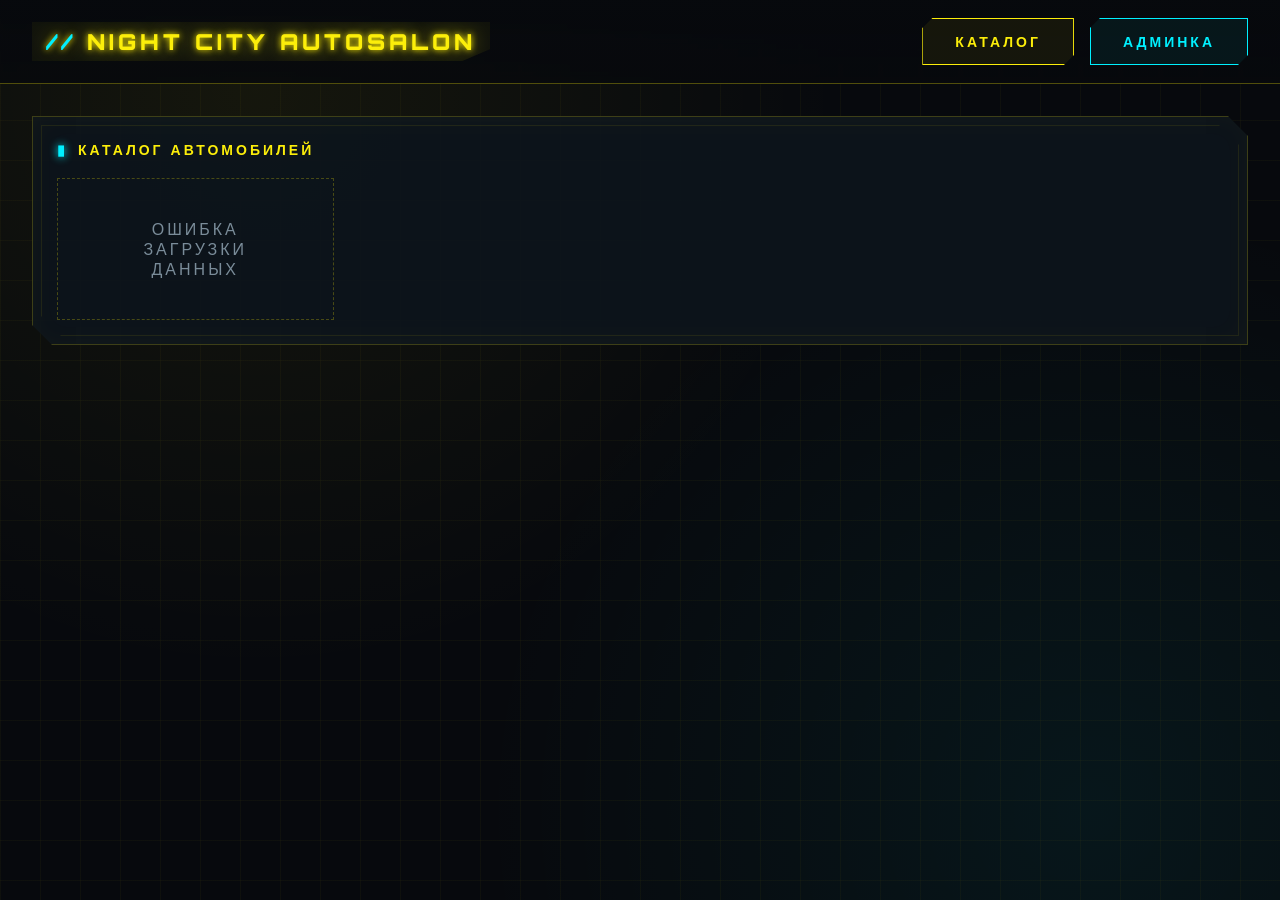
==== frontend/index.html @ e4b07938 "Разделил фронтенд и бэкенд на независимые приложения, настроил API и JS-рендеринг" ====
<!DOCTYPE html>
<html lang="ru">
<head>
    <meta charset="UTF-8">
    <meta name="viewport" content="width=device-width, initial-scale=1.0">
    <title>NIGHT CITY AUTOSALON</title>
    <!-- Подключаем шрифты и CSS (путь к css у тебя правильный) -->
    <link href="https://fonts.googleapis.com/css2?family=Orbitron:wght@400;600;900&family=Roboto+Mono:wght@300;400;700&display=swap" rel="stylesheet">
    <link rel="stylesheet" href="static/autosalon/style.css">
</head>
<body>

<header class="hud-header">
    <div class="hud-logo">NIGHT CITY AUTOSALON</div>
    <nav class="hud-nav">
        <a href="#" class="hud-btn">Каталог</a>
        <a href="http://127.0.0.1:8000/admin/" class="hud-btn hud-btn-danger">Админка</a>
    </nav>
</header>

<main class="hud-main">
    <section class="hud-panel">
        <div class="hud-row" style="margin-bottom: 20px;">
            <div class="hud-panel-title" style="margin-bottom: 0;">Каталог автомобилей</div>
        </div>
        
        <div id="car-grid" class="car-grid">
            <!-- Сюда JS будет вставлять карточки машин -->
        </div>
    </section>
</main>

<script>
    async function loadCars() {
        try {
            // Запрос к API Django
            const response = await fetch('http://127.0.0.1:8000/api/v1/cars/');
            const cars = await response.json();
            
            const grid = document.getElementById('car-grid');
            grid.innerHTML = '';

            cars.forEach(car => {
                // Формируем HTML точно как в car_cards.html
                // Если картинка есть, Django отдает её URL (image), если нет - ставим заглушку
                let imageHtml = '';
                if (car.image) {
                    // Если картинка пришла с полным путем (http...), используем как есть, иначе склеиваем с портом 8000
                    const imgUrl = car.image.startsWith('http') ? car.image : 'http://127.0.0.1:8000' + car.image;
                    imageHtml = `<img src="${imgUrl}" alt="${car.brand_name} ${car.model_name}">`;
                } else {
                    imageHtml = `<div class="car-image-placeholder">NO IMAGE</div>`;
                }

                const card = `
                    <article class="car-card">
                        <div class="car-image-wrap">
                            ${imageHtml}
                            <span class="car-card-id">ID #${car.id}</span>
                        </div>

                        <div class="car-body">
                            <div class="car-title">
                                <span class="car-brand">${car.brand_name}</span><br>
                                ${car.model_name}
                            </div>

                            <div class="car-specs">
                                <div class="car-spec-row">
                                    <span class="car-spec-key">Год</span>
                                    <span class="car-spec-value">${car.year}</span>
                                </div>
                                <div class="car-spec-row">
                                    <span class="car-spec-key">Цвет</span>
                                    <span class="car-spec-value">${car.color}</span>
                                </div>
                                <div class="car-spec-row">
                                    <span class="car-spec-key">Статус</span>
                                    <span class="car-spec-value">
                                        <span class="status-badge status-${car.status}">${car.status_display}</span>
                                    </span>
                                </div>
                            </div>

                            <div class="car-price">${car.price} ₽</div>
                            
                            <button class="hud-btn" style="margin-top: 10px; width: 100%;">ТЕСТ-ДРАЙВ</button>
                        </div>
                    </article>
                `;
                grid.innerHTML += card;
            });
        } catch (error) {
            console.error("Ошибка при загрузке API:", error);
            document.getElementById('car-grid').innerHTML = `<div class="hud-empty">ОШИБКА ЗАГРУЗКИ ДАННЫХ</div>`;
        }
    }
    
    loadCars();
</script>
</body>
</html>
---- frontend/static/autosalon/style.css ----
:root {
    --bg-0: #07090d;
    --bg-1: #0d1117;
    --bg-2: #121821;
    --panel: rgba(13, 20, 28, 0.92);
    /* ОСНОВНОЙ НЕОН — ЖЕЛТЫЙ */
    --neon-yellow: #fcee0a;
    --neon-yellow-glow: rgba(252, 238, 10, 0.6);
    /* ДОПОЛНИТЕЛЬНЫЙ НЕОН — ГОЛУБОЙ */
    --neon-cyan: #00f0ff;
    --neon-cyan-glow: rgba(0, 240, 255, 0.5);
    --neon-red: #ff2a5f;
    --text: #e2f1f8;
    --text-dim: #7a8c99;
    --grid: rgba(252, 238, 10, 0.03);
}

* { box-sizing: border-box; margin: 0; padding: 0; }

html, body {
    min-height: 100%;
    background: var(--bg-0);
    color: var(--text);
    font-family: 'Roboto Mono', monospace;
}

body {
    background-image:
        linear-gradient(var(--grid) 1px, transparent 1px),
        linear-gradient(90deg, var(--grid) 1px, transparent 1px),
        radial-gradient(circle at 20% 10%, rgba(252, 238, 10, 0.06), transparent 45%),
        radial-gradient(circle at 85% 90%, rgba(0, 240, 255, 0.06), transparent 45%);
    background-size: 40px 40px, 40px 40px, 100% 100%, 100% 100%;
    background-attachment: fixed;
    min-height: 100vh;
}

/* ---------- HUD-хедер ---------- */
.hud-header {
    position: sticky;
    top: 0;
    z-index: 100;
    display: flex;
    align-items: center;
    justify-content: space-between;
    padding: 18px 32px;
    background: linear-gradient(180deg, rgba(7, 9, 13, 0.98), rgba(7, 9, 13, 0.85));
    border-bottom: 1px solid rgba(252, 238, 10, 0.3);
    backdrop-filter: blur(6px);
}

.hud-logo {
    font-family: 'Orbitron', sans-serif;
    font-weight: 900;
    font-size: 22px;
    letter-spacing: 4px;
    color: var(--neon-yellow);
    text-shadow: 0 0 6px var(--neon-yellow), 0 0 20px var(--neon-yellow-glow);
    clip-path: polygon(0 0, 100% 0, 100% 70%, 94% 100%, 0 100%);
    padding: 6px 14px;
    background: rgba(252, 238, 10, 0.04);
}

.hud-logo::before { content: "// "; color: var(--neon-cyan); }

.hud-nav { display: flex; gap: 16px; }

/* ---------- Брутальные неоновые кнопки ---------- */
.hud-btn {
    display: inline-flex;
    align-items: center;
    justify-content: center;
    padding: 14px 32px;
    font-family: 'Orbitron', sans-serif;
    font-weight: 700;
    font-size: 14px;
    letter-spacing: 3px;
    text-transform: uppercase;
    color: var(--neon-yellow);
    text-decoration: none;
    background: rgba(252, 238, 10, 0.06);
    border: 1px solid var(--neon-yellow);
    clip-path: polygon(10px 0, 100% 0, 100% calc(100% - 10px), calc(100% - 10px) 100%, 0 100%, 0 10px);
    cursor: pointer;
    position: relative;
    transition: color 0.15s, background 0.15s, box-shadow 0.15s, transform 0.05s;
    box-shadow: 0 0 0 transparent;
    user-select: none;
}

.hud-btn:hover {
    color: var(--bg-0);
    background: var(--neon-yellow);
    box-shadow: 0 0 12px var(--neon-yellow), 0 0 32px var(--neon-yellow-glow);
    animation: hud-glitch 0.25s steps(2, end) 1;
}

.hud-btn:active { transform: translate(1px, 1px); }

/* Кнопка админки сделана в голубом стиле для контраста */
.hud-btn-danger {
    color: var(--neon-cyan);
    border-color: var(--neon-cyan);
    background: rgba(0, 240, 255, 0.06);
}

.hud-btn-danger:hover {
    color: var(--bg-0);
    background: var(--neon-cyan);
    box-shadow: 0 0 12px var(--neon-cyan), 0 0 32px var(--neon-cyan-glow);
}

@keyframes hud-glitch {
    0%   { transform: translate(0, 0) skewX(0); }
    20%  { transform: translate(-2px, 1px) skewX(-3deg); }
    40%  { transform: translate(2px, -1px) skewX(3deg); }
    60%  { transform: translate(-1px, 0) skewX(-1deg); }
    80%  { transform: translate(1px, 1px) skewX(1deg); }
    100% { transform: translate(0, 0) skewX(0); }
}

/* ---------- Контейнер ---------- */
.hud-main {
    max-width: 1400px;
    margin: 0 auto;
    padding: 32px;
}

.hud-panel {
    position: relative;
    background: var(--panel);
    border: 1px solid rgba(252, 238, 10, 0.2);
    clip-path: polygon(0 0, calc(100% - 20px) 0, 100% 20px, 100% 100%, 20px 100%, 0 calc(100% - 20px));
    padding: 24px;
    box-shadow: inset 0 0 30px rgba(252, 238, 10, 0.03);
}

.hud-panel::before {
    content: "";
    position: absolute;
    top: 8px; left: 8px; right: 8px; bottom: 8px;
    border: 1px solid rgba(252, 238, 10, 0.08);
    pointer-events: none;
    clip-path: inherit;
}

.hud-panel-title {
    font-family: 'Orbitron', sans-serif;
    font-weight: 700;
    letter-spacing: 3px;
    font-size: 14px;
    text-transform: uppercase;
    color: var(--neon-yellow);
    margin-bottom: 18px;
    display: flex;
    align-items: center;
    gap: 10px;
}

.hud-panel-title::before {
    content: "▮";
    color: var(--neon-cyan);
    text-shadow: 0 0 8px var(--neon-cyan);
}

/* ---------- Форма ---------- */
.hud-field { margin-bottom: 16px; }

.hud-label {
    display: block;
    font-family: 'Orbitron', sans-serif;
    font-size: 11px;
    letter-spacing: 2px;
    text-transform: uppercase;
    color: var(--text-dim);
    margin-bottom: 6px;
}

.hud-input, .hud-select {
    width: 100%;
    padding: 12px 14px;
    background: rgba(252, 238, 10, 0.03);
    border: 1px solid rgba(252, 238, 10, 0.3);
    color: var(--text);
    font-family: 'Roboto Mono', monospace;
    font-size: 14px;
    outline: none;
    transition: border-color 0.15s, box-shadow 0.15s;
    clip-path: polygon(6px 0, 100% 0, 100% calc(100% - 6px), calc(100% - 6px) 100%, 0 100%, 0 6px);
}

.hud-input:focus, .hud-select:focus {
    border-color: var(--neon-yellow);
    box-shadow: 0 0 0 1px var(--neon-yellow), 0 0 16px var(--neon-yellow-glow);
}

.hud-select option { background: var(--bg-1); color: var(--text); }

/* ---------- Каталог ---------- */
.catalog-layout {
    display: grid;
    grid-template-columns: 380px 1fr;
    gap: 24px;
    align-items: start;
}

@media (max-width: 980px) {
    .catalog-layout { grid-template-columns: 1fr; }
}

.car-grid {
    display: grid;
    grid-template-columns: repeat(auto-fill, minmax(260px, 1fr));
    gap: 20px;
}

/* ---------- Карточка ---------- */
.car-card {
    position: relative;
    background: linear-gradient(160deg, rgba(13, 20, 28, 0.98), rgba(18, 24, 33, 0.92));
    border: 1px solid rgba(252, 238, 10, 0.25);
    clip-path: polygon(0 0, calc(100% - 16px) 0, 100% 16px, 100% 100%, 16px 100%, 0 calc(100% - 16px));
    overflow: hidden;
    display: flex;
    flex-direction: column;
    transition: border-color 0.2s, box-shadow 0.2s, transform 0.2s;
}

.car-card:hover {
    border-color: var(--neon-yellow);
    box-shadow: 0 0 0 1px var(--neon-yellow), 0 0 24px var(--neon-yellow-glow);
    transform: translateY(-3px);
}

.car-card:hover .car-card-id { color: var(--neon-cyan); text-shadow: 0 0 8px var(--neon-cyan); }

.car-image-wrap {
    position: relative;
    width: 100%;
    aspect-ratio: 16 / 10;
    background: #05070a;
    overflow: hidden;
    border-bottom: 1px solid rgba(252, 238, 10, 0.18);
}

.car-image-wrap img {
    width: 100%;
    height: 100%;
    object-fit: cover;
    display: block;
    filter: saturate(1.15) contrast(1.05);
}

.car-image-placeholder {
    width: 100%; height: 100%;
    display: flex; align-items: center; justify-content: center;
    font-family: 'Orbitron', sans-serif;
    font-size: 12px; letter-spacing: 3px;
    color: var(--text-dim);
    background: repeating-linear-gradient(45deg, #0a0f16, #0a0f16 10px, #0d131b 10px, #0d131b 20px);
}

.car-card-id {
    position: absolute;
    top: 8px; left: 8px;
    font-family: 'Orbitron', sans-serif;
    font-size: 10px; letter-spacing: 2px;
    color: var(--neon-yellow);
    background: rgba(0, 0, 0, 0.55);
    padding: 4px 8px;
    border: 1px solid rgba(252, 238, 10, 0.4);
    transition: color 0.2s, text-shadow 0.2s;
}

.car-body { padding: 16px; display: flex; flex-direction: column; gap: 12px; flex: 1; }

.car-title {
    font-family: 'Orbitron', sans-serif;
    font-weight: 700;
    font-size: 16px;
    letter-spacing: 1px;
    color: var(--text);
    line-height: 1.3;
}

.car-brand { color: var(--neon-yellow); }

.car-specs {
    display: flex;
    flex-direction: column;
    border-top: 1px solid rgba(252, 238, 10, 0.15);
}

.car-spec-row {
    display: flex;
    justify-content: space-between;
    align-items: center;
    padding: 8px 0;
    border-bottom: 1px solid rgba(252, 238, 10, 0.1);
    font-size: 12px;
}

.car-spec-key {
    font-family: 'Orbitron', sans-serif;
    font-size: 10px;
    letter-spacing: 2px;
    text-transform: uppercase;
    color: var(--text-dim);
}

.car-spec-value { color: var(--text); }

.status-badge {
    display: inline-block;
    padding: 3px 10px;
    font-family: 'Orbitron', sans-serif;
    font-size: 10px;
    letter-spacing: 2px;
    text-transform: uppercase;
    border: 1px solid;
    clip-path: polygon(4px 0, 100% 0, 100% calc(100% - 4px), calc(100% - 4px) 100%, 0 100%, 0 4px);
}

/* Статусы: в наличии — голубой, забронирован — желтый, продан — красный */
.status-available { color: var(--neon-cyan); border-color: var(--neon-cyan); text-shadow: 0 0 6px var(--neon-cyan); }
.status-reserved  { color: var(--neon-yellow); border-color: var(--neon-yellow); text-shadow: 0 0 6px var(--neon-yellow); }
.status-sold      { color: var(--neon-red); border-color: var(--neon-red); text-shadow: 0 0 6px var(--neon-red); }

/* Цена всегда светится голубым для контраста с желтым интерфейсом */
.car-price {
    margin-top: auto;
    font-family: 'Orbitron', sans-serif;
    font-weight: 900;
    font-size: 22px;
    letter-spacing: 1px;
    color: var(--neon-cyan);
    text-shadow: 0 0 8px rgba(0, 240, 255, 0.8), 0 0 22px var(--neon-cyan-glow);
    text-align: right;
}

.car-price::before {
    content: "// ";
    color: var(--neon-yellow);
    text-shadow: 0 0 8px var(--neon-yellow);
}

/* ---------- Вспомогательное ---------- */
.hud-row { display: flex; gap: 12px; align-items: center; }
.hud-spacer { flex: 1; }

.hud-message {
    margin-top: 16px;
    padding: 12px 16px;
    border-left: 3px solid var(--neon-yellow);
    background: rgba(252, 238, 10, 0.05);
    font-size: 13px;
    color: var(--text);
}

.hud-message-error {
    border-left-color: var(--neon-red);
    background: rgba(255, 42, 95, 0.06);
    color: #ffb8c8;
}

.hud-empty {
    padding: 40px;
    text-align: center;
    font-family: 'Orbitron', sans-serif;
    letter-spacing: 3px;
    color: var(--text-dim);
    border: 1px dashed rgba(252, 238, 10, 0.25);
}

/* ---------- HTMX indicator ---------- */
.htmx-indicator { display: none; }
.htmx-request .htmx-indicator { display: inline-block; }
.htmx-request.htmx-indicator { display: inline-block; }

.hud-scan {
    font-family: 'Orbitron', sans-serif;
    font-size: 11px;
    letter-spacing: 2px;
    color: var(--neon-yellow);
}/* ---------- МОДАЛЬНОЕ ОКНО ---------- */
.hud-modal-overlay {
    position: fixed;
    top: 0; left: 0; right: 0; bottom: 0;
    background: rgba(0, 0, 0, 0.8);
    backdrop-filter: blur(4px);
    display: flex;
    align-items: center;
    justify-content: center;
    z-index: 1000;
}

.hud-modal {
    background: var(--bg-1);
    border: 1px solid var(--neon-cyan);
    box-shadow: 0 0 20px var(--neon-cyan-glow);
    padding: 24px;
    width: 100%;
    max-width: 400px;
    clip-path: polygon(0 0, calc(100% - 20px) 0, 100% 20px, 100% 100%, 20px 100%, 0 calc(100% - 20px));
}

.btn-test-drive {
    display: block;
    width: 100%;
    text-align: center;
    margin-top: 10px;
    padding: 8px;
    background: transparent;
    border: 1px solid var(--neon-cyan);
    color: var(--neon-cyan);
    font-family: 'Orbitron', sans-serif;
    font-size: 12px;
    letter-spacing: 1px;
    cursor: pointer;
    transition: all 0.2s;
}

.btn-test-drive:hover {
    background: var(--neon-cyan);
    color: var(--bg-0);
    box-shadow: 0 0 10px var(--neon-cyan-glow);
}/* ---------- МОДАЛЬНОЕ ОКНО ---------- */
.hud-modal-overlay {
    position: fixed;
    top: 0; left: 0; right: 0; bottom: 0;
    background: rgba(0, 0, 0, 0.8);
    backdrop-filter: blur(4px);
    display: flex;
    align-items: center;
    justify-content: center;
    z-index: 1000;
}

.hud-modal {
    background: var(--bg-1);
    border: 1px solid var(--neon-cyan);
    box-shadow: 0 0 20px var(--neon-cyan-glow);
    padding: 24px;
    width: 100%;
    max-width: 400px;
    clip-path: polygon(0 0, calc(100% - 20px) 0, 100% 20px, 100% 100%, 20px 100%, 0 calc(100% - 20px));
}

.btn-test-drive {
    display: block;
    width: 100%;
    text-align: center;
    margin-top: 10px;
    padding: 8px;
    background: transparent;
    border: 1px solid var(--neon-cyan);
    color: var(--neon-cyan);
    font-family: 'Orbitron', sans-serif;
    font-size: 12px;
    letter-spacing: 1px;
    cursor: pointer;
    transition: all 0.2s;
}

.btn-test-drive:hover {
    background: var(--neon-cyan);
    color: var(--bg-0);
    box-shadow: 0 0 10px var(--neon-cyan-glow);
}
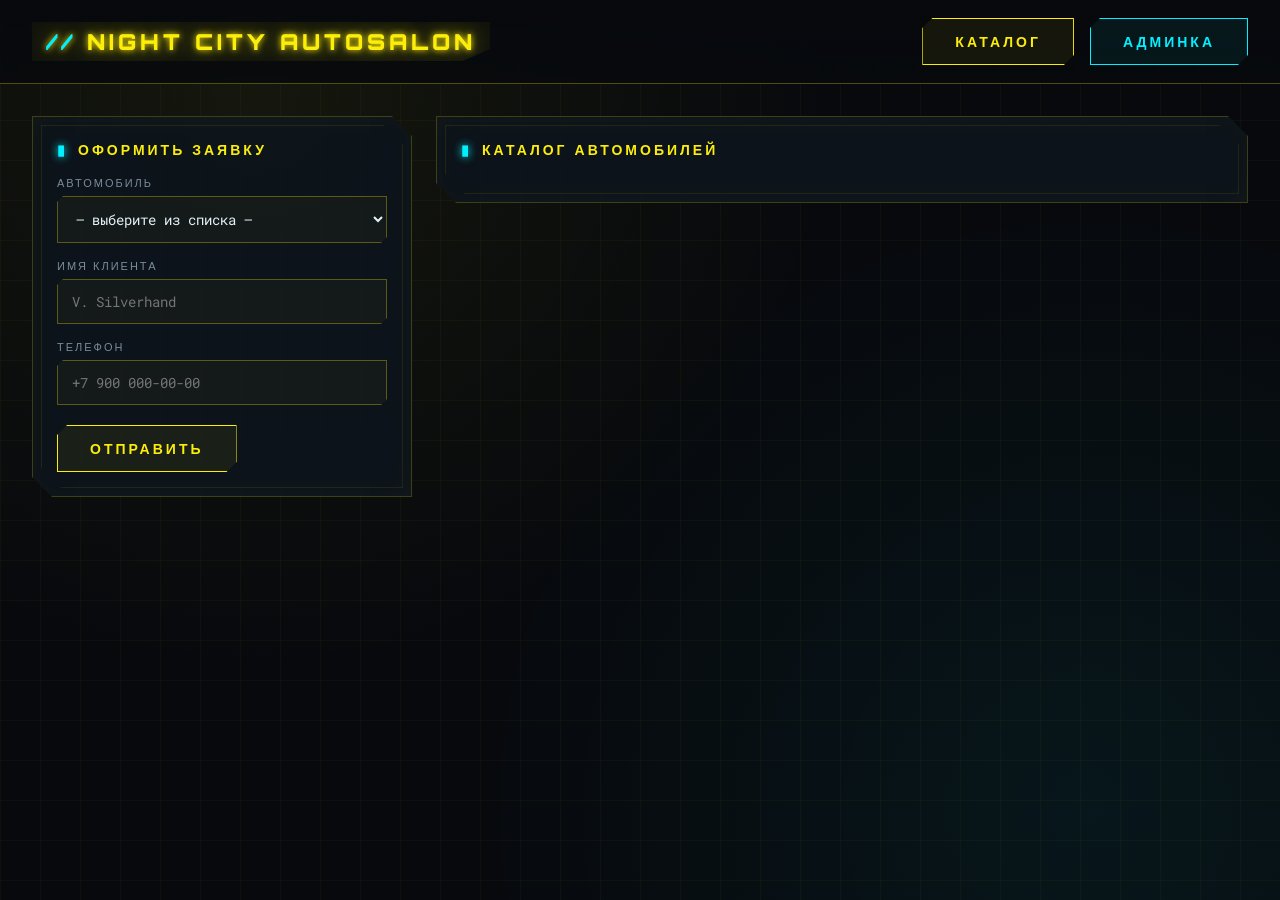
==== commit e9c2b877: "Разделил фронтенд и бэкенд, добавил выбор даты для тест-драйва и HUD-модальное окно" ====
--- a/frontend/index.html
+++ b/frontend/index.html
@@ -4,7 +4,6 @@
     <meta charset="UTF-8">
     <meta name="viewport" content="width=device-width, initial-scale=1.0">
     <title>NIGHT CITY AUTOSALON</title>
-    <!-- Подключаем шрифты и CSS (путь к css у тебя правильный) -->
     <link href="https://fonts.googleapis.com/css2?family=Orbitron:wght@400;600;900&family=Roboto+Mono:wght@300;400;700&display=swap" rel="stylesheet">
     <link rel="stylesheet" href="static/autosalon/style.css">
 </head>
@@ -19,83 +18,204 @@
 </header>
 
 <main class="hud-main">
-    <section class="hud-panel">
-        <div class="hud-row" style="margin-bottom: 20px;">
-            <div class="hud-panel-title" style="margin-bottom: 0;">Каталог автомобилей</div>
-        </div>
-        
-        <div id="car-grid" class="car-grid">
-            <!-- Сюда JS будет вставлять карточки машин -->
-        </div>
-    </section>
+    <div class="catalog-layout">
+        <!-- ЛЕВАЯ ПАНЕЛЬ: ФОРМА ЗАЯВКИ -->
+        <aside class="hud-panel">
+            <div class="hud-panel-title">Оформить заявку</div>
+            <form id="order-form">
+                <div class="hud-field">
+                    <label class="hud-label" for="id_car">Автомобиль</label>
+                    <select class="hud-select" id="id_car" name="car" required>
+                        <option value="">— выберите из списка —</option>
+                    </select>
+                </div>
+                <div class="hud-field">
+                    <label class="hud-label" for="id_name">Имя клиента</label>
+                    <input class="hud-input" type="text" id="id_name" name="customer_name" placeholder="V. Silverhand" required>
+                </div>
+                <div class="hud-field">
+                    <label class="hud-label" for="id_phone">Телефон</label>
+                    <input class="hud-input" type="text" id="id_phone" name="customer_phone" placeholder="+7 900 000-00-00" required>
+                </div>
+                <div class="hud-row" style="margin-top: 20px;">
+                    <button type="submit" class="hud-btn">Отправить</button>
+                </div>
+            </form>
+            <div id="order-feedback"></div>
+        </aside>
+
+        <!-- ПРАВАЯ ПАНЕЛЬ: КАТАЛОГ -->
+        <section class="hud-panel">
+            <div class="hud-row" style="margin-bottom: 20px;">
+                <div class="hud-panel-title" style="margin-bottom: 0;">Каталог автомобилей</div>
+            </div>
+            <div id="car-grid" class="car-grid"></div>
+        </section>
+    </div>
 </main>
 
+<!-- МОДАЛЬНОЕ ОКНО ДЛЯ ТЕСТ-ДРАЙВА -->
+<div id="testdrive-modal" style="display: none; position: fixed; top: 0; left: 0; width: 100%; height: 100%; background: rgba(0,0,0,0.8); z-index: 1000; align-items: center; justify-content: center;">
+    <div class="hud-panel" style="width: 400px; margin: 0 auto; position: relative;">
+        <div class="hud-panel-title">Запись на тест-драйв</div>
+        <form id="testdrive-form">
+            <input type="hidden" id="td_car_id">
+            <div class="hud-field">
+                <label class="hud-label">Имя клиента</label>
+                <input class="hud-input" type="text" id="td_name" required>
+            </div>
+            <div class="hud-field">
+                <label class="hud-label">Телефон</label>
+                <input class="hud-input" type="text" id="td_phone" required>
+            </div>
+            <!-- Поле для ввода даты в русском формате -->
+            <div class="hud-field">
+                <label class="hud-label">Дата и время</label>
+                <input class="hud-input" type="text" id="td_date" placeholder="ДД.ММ.ГГГГ ЧЧ:ММ" required>
+            </div>
+            <div class="hud-row" style="margin-top: 20px;">
+                <button type="submit" class="hud-btn">Отправить</button>
+                <button type="button" class="hud-btn hud-btn-danger" onclick="document.getElementById('testdrive-modal').style.display='none'">Отмена</button>
+            </div>
+        </form>
+        <div id="td-feedback" style="margin-top: 10px;"></div>
+    </div>
+</div>
+
 <script>
+    const API_URL = 'http://127.0.0.1:8000/api/v1';
+    let carsData = []; 
+
+    // Преобразуем "18.11.2026 14:30" в "2026-11-18T14:30:00"
+    function parseRussianDate(inputStr) {
+        const match = inputStr.match(/^(\d{2})\.(\d{2})\.(\d{4})\s+(\d{2}):(\d{2})$/);
+        if (!match) return null;
+        const [_, day, month, year, hours, minutes] = match;
+        return `${year}-${month}-${day}T${hours}:${minutes}:00`;
+    }
+
+    // Загрузка машин
     async function loadCars() {
         try {
-            // Запрос к API Django
-            const response = await fetch('http://127.0.0.1:8000/api/v1/cars/');
-            const cars = await response.json();
-            
+            const response = await fetch(`${API_URL}/cars/`);
+            carsData = await response.json();
             const grid = document.getElementById('car-grid');
+            const select = document.getElementById('id_car');
             grid.innerHTML = '';
-
-            cars.forEach(car => {
-                // Формируем HTML точно как в car_cards.html
-                // Если картинка есть, Django отдает её URL (image), если нет - ставим заглушку
-                let imageHtml = '';
-                if (car.image) {
-                    // Если картинка пришла с полным путем (http...), используем как есть, иначе склеиваем с портом 8000
-                    const imgUrl = car.image.startsWith('http') ? car.image : 'http://127.0.0.1:8000' + car.image;
-                    imageHtml = `<img src="${imgUrl}" alt="${car.brand_name} ${car.model_name}">`;
-                } else {
-                    imageHtml = `<div class="car-image-placeholder">NO IMAGE</div>`;
-                }
-
+            select.innerHTML = '<option value="">— выберите из списка —</option>';
+
+            carsData.forEach(car => {
+                select.innerHTML += `<option value="${car.id}">#${car.id} · ${car.brand_name} ${car.model_name} — ${car.price} ₽</option>`;
+
+                let imgUrl = car.image ? (car.image.startsWith('http') ? car.image : 'http://127.0.0.1:8000' + car.image) : '';
+                let imgHtml = imgUrl ? `<img src="${imgUrl}">` : `<div class="car-image-placeholder">NO IMAGE</div>`;
+                
                 const card = `
                     <article class="car-card">
-                        <div class="car-image-wrap">
-                            ${imageHtml}
-                            <span class="car-card-id">ID #${car.id}</span>
-                        </div>
-
+                        <div class="car-image-wrap">${imgHtml}<span class="car-card-id">ID #${car.id}</span></div>
                         <div class="car-body">
-                            <div class="car-title">
-                                <span class="car-brand">${car.brand_name}</span><br>
-                                ${car.model_name}
+                            <div class="car-title"><span class="car-brand">${car.brand_name}</span><br>${car.model_name}</div>
+                            <div class="car-specs">
+                                <div class="car-spec-row"><span class="car-spec-key">Год</span><span class="car-spec-value">${car.year}</span></div>
+                                <div class="car-spec-row"><span class="car-spec-key">Цвет</span><span class="car-spec-value">${car.color}</span></div>
+                                <div class="car-spec-row"><span class="car-spec-key">Статус</span><span class="car-spec-value"><span class="status-badge status-${car.status}">${car.status_display}</span></span></div>
                             </div>
-
-                            <div class="car-specs">
-                                <div class="car-spec-row">
-                                    <span class="car-spec-key">Год</span>
-                                    <span class="car-spec-value">${car.year}</span>
-                                </div>
-                                <div class="car-spec-row">
-                                    <span class="car-spec-key">Цвет</span>
-                                    <span class="car-spec-value">${car.color}</span>
-                                </div>
-                                <div class="car-spec-row">
-                                    <span class="car-spec-key">Статус</span>
-                                    <span class="car-spec-value">
-                                        <span class="status-badge status-${car.status}">${car.status_display}</span>
-                                    </span>
-                                </div>
-                            </div>
-
                             <div class="car-price">${car.price} ₽</div>
-                            
-                            <button class="hud-btn" style="margin-top: 10px; width: 100%;">ТЕСТ-ДРАЙВ</button>
+                            <button class="hud-btn" style="margin-top: 10px; width: 100%;" onclick="openTestDrive(${car.id})">ТЕСТ-ДРАЙВ</button>
                         </div>
                     </article>
                 `;
                 grid.innerHTML += card;
             });
         } catch (error) {
-            console.error("Ошибка при загрузке API:", error);
-            document.getElementById('car-grid').innerHTML = `<div class="hud-empty">ОШИБКА ЗАГРУЗКИ ДАННЫХ</div>`;
+            console.error("Ошибка загрузки:", error);
         }
     }
-    
+
+    // Отправка Заявки (левая форма)
+    document.getElementById('order-form').addEventListener('submit', async (e) => {
+        e.preventDefault();
+        const feedback = document.getElementById('order-feedback');
+        const data = {
+            car: document.getElementById('id_car').value,
+            customer_name: document.getElementById('id_name').value,
+            customer_phone: document.getElementById('id_phone').value
+        };
+
+        try {
+            const response = await fetch(`${API_URL}/orders/`, {
+                method: 'POST',
+                headers: {'Content-Type': 'application/json'},
+                body: JSON.stringify(data)
+            });
+            const result = await response.json();
+            
+            if (response.ok) {
+                feedback.innerHTML = `<div class="hud-message">▮ ЗАЯВКА ПРИНЯТА. ID: #${result.id}</div>`;
+                e.target.reset();
+            } else {
+                feedback.innerHTML = `<div class="hud-message hud-message-error">▮ ОШИБКА: ${JSON.stringify(result)}</div>`;
+            }
+        } catch (error) {
+            feedback.innerHTML = `<div class="hud-message hud-message-error">▮ СЕРВЕР НЕ ОТВЕТИЛ</div>`;
+        }
+    });
+
+    // Открытие модального окна Тест-драйва
+    window.openTestDrive = function(carId) {
+        document.getElementById('td_car_id').value = carId;
+        document.getElementById('testdrive-modal').style.display = 'flex';
+        document.getElementById('td-feedback').innerHTML = '';
+        document.getElementById('testdrive-form').reset();
+    };
+
+    // Отправка Тест-драйва
+    document.getElementById('testdrive-form').addEventListener('submit', async (e) => {
+        e.preventDefault();
+        
+        const carId = document.getElementById('td_car_id').value;
+        const name = document.getElementById('td_name').value;
+        const phone = document.getElementById('td_phone').value;
+        const rawDate = document.getElementById('td_date').value;
+        const feedback = document.getElementById('td-feedback');
+
+        // Конвертируем русскую дату в машинный формат
+        const formattedDate = parseRussianDate(rawDate);
+        
+        if (!formattedDate) {
+            feedback.innerHTML = `<div class="hud-message hud-message-error">▮ ОШИБКА: Неверный формат. Введите ДД.ММ.ГГГГ ЧЧ:ММ (например, 18.11.2026 14:30)</div>`;
+            return;
+        }
+
+        try {
+            const response = await fetch(`${API_URL}/test-drives/`, {
+                method: 'POST',
+                headers: {'Content-Type': 'application/json'},
+                body: JSON.stringify({
+                    car: carId,
+                    client_name: name,
+                    client_phone: phone,
+                    date_time: formattedDate, // Отправляем в формате 2026-11-18T14:30:00
+                    status: 'pending'
+                })
+            });
+            
+            const result = await response.json();
+            
+            if (response.ok) {
+                feedback.innerHTML = `<div class="hud-message">▮ ЗАЯВКА ПРИНЯТА!</div>`;
+                setTimeout(() => {
+                    document.getElementById('testdrive-modal').style.display = 'none';
+                }, 2000);
+            } else {
+                feedback.innerHTML = `<div class="hud-message hud-message-error">▮ ОШИБКА: ${JSON.stringify(result)}</div>`;
+            }
+        } catch (error) {
+            feedback.innerHTML = `<div class="hud-message hud-message-error">▮ СЕРВЕР НЕ ОТВЕТИЛ</div>`;
+        }
+    });
+
+    // Запуск
     loadCars();
 </script>
 </body>
